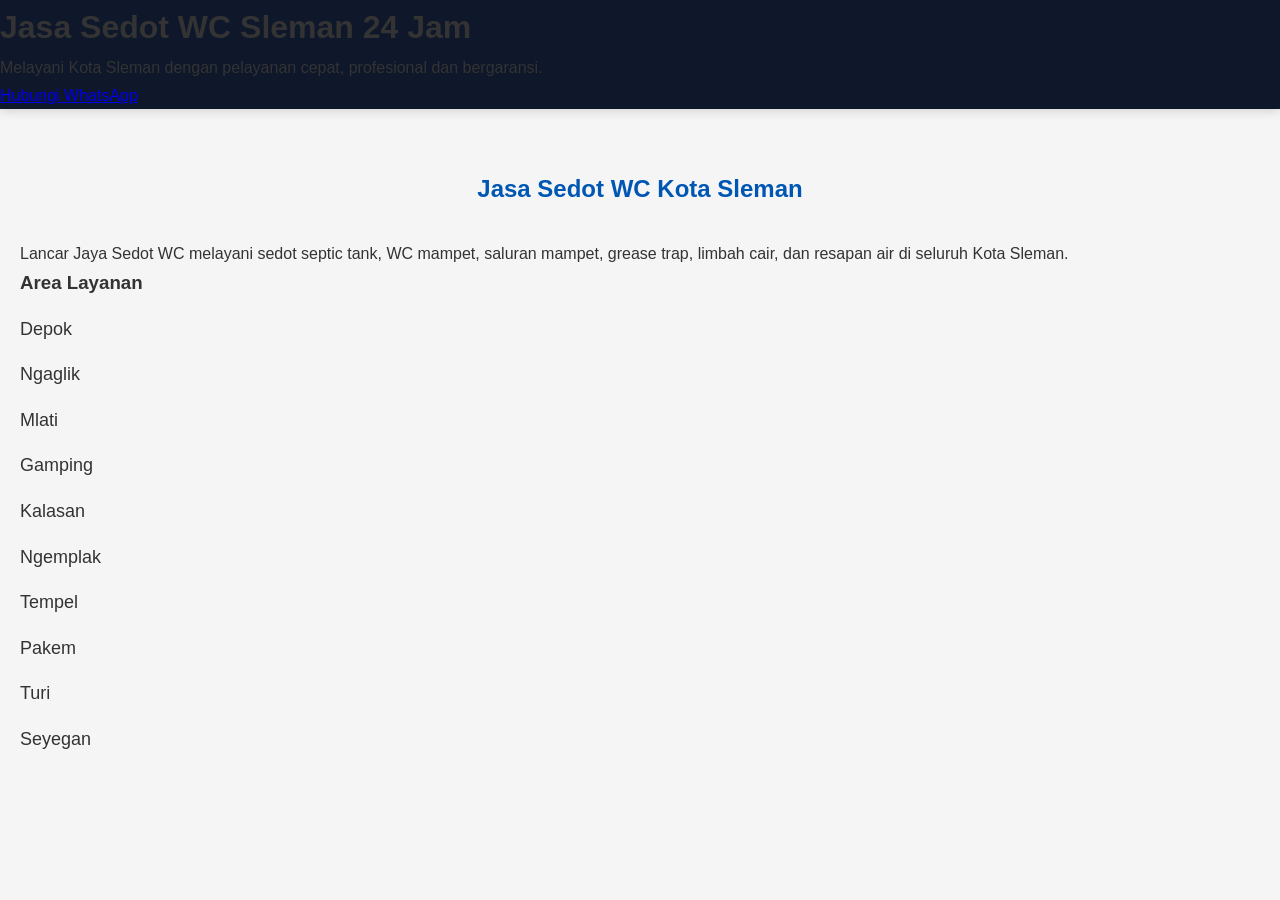
==== sedot-wc-sleman.html @ 7e1fcde2 "Create sedot-wc-sleman.html" ====
<!DOCTYPE html>
<html lang="id">
<head>
<meta charset="UTF-8">
<meta name="viewport" content="width=device-width, initial-scale=1.0">

<title>Sedot WC Sleman | Lancar Jaya Sedot WC 24 Jam</title>

<meta name="description" content="Jasa Sedot WC Sleman 24 jam. Melayani sedot septic tank, saluran mampet, grease trap, limbah cair dengan harga terjangkau.">

<link rel="stylesheet" href="style.css">
</head>

<body>

<header>
<h1>Jasa Sedot WC Sleman 24 Jam</h1>

<p>Melayani Kota Sleman dengan pelayanan cepat, profesional dan bergaransi.</p>

<a href="https://wa.me/62895421839231">Hubungi WhatsApp</a>

</header>

<main>

<section>

<h2>Jasa Sedot WC Kota Sleman</h2>

<p>Lancar Jaya Sedot WC melayani sedot septic tank, WC mampet, saluran mampet, grease trap, limbah cair, dan resapan air di seluruh Kota Sleman.</p>

<h3>Area Layanan</h3>

<ul>
<li>Depok</li>
<li>Ngaglik</li>
<li>Mlati</li>
<li>Gamping</li>
<li>Kalasan</li>
<li>Ngemplak</li>
<li>Tempel</li>
<li>Pakem</li>
<li>Turi</li>
<li>Seyegan</li>
</ul>

</section>

</main>

</body>
</html>
---- style.css ----
* {
  margin: 0;
  padding: 0;
  box-sizing: border-box;
}

body {
  font-family: Arial, sans-serif;
  line-height: 1.7;
  background: #f5f5f5;
  color: #333;
}

.container {
  width: 90%;
  max-width: 1100px;
  margin: auto;
}

.hero {
  background: linear-gradient(135deg,#0056b3,#0099ff);
  color: white;
  text-align: center;
  padding: 70px 20px;
}

.hero h1 {
  font-size: 34px;
  margin-bottom: 15px;
}

.hero p {
  font-size: 18px;
  margin-bottom: 25px;
}

.btn {
  display: inline-block;
  background: #25D366;
  color: white;
  padding: 14px 28px;
  border-radius: 8px;
  text-decoration: none;
  font-weight: bold;
}

section {
  padding: 60px 20px;
}

section h2 {
  text-align: center;
  margin-bottom: 30px;
  color: #0056b3;
}

.cards {
  display: grid;
  grid-template-columns: repeat(auto-fit,minmax(250px,1fr));
  gap: 20px;
}

.card {
  background: white;
  padding: 20px;
  border-radius: 10px;
  box-shadow: 0 5px 15px rgba(0,0,0,.1);
}

ul {
  list-style: none;
}

ul li {
  margin: 15px 0;
  font-size: 18px;
}

footer {
  background: #003366;
  color: white;
  text-align: center;
  padding: 25px;
  }
/* ===========================
   HEADER
=========================== */

header{
    background:#0f172a;
    position:sticky;
    top:0;
    z-index:999;
    box-shadow:0 2px 10px rgba(0,0,0,.15);
}

header .container{
    display:flex;
    justify-content:space-between;
    align-items:center;
    padding:18px 0;
}

.logo h2{
    color:#fff;
    font-size:24px;
}

nav{
    display:flex;
    gap:20px;
    flex-wrap:wrap;
}

nav a{
    color:#fff;
    text-decoration:none;
    font-weight:500;
    transition:.3s;
}

nav a:hover{
    color:#25D366;
}

/* ===========================
   HERO UPDATE
=========================== */

.hero{
    background:linear-gradient(135deg,#0f172a,#1e3a8a);
    color:#fff;
    text-align:center;
    padding:100px 20px;
}

.hero h1{
    font-size:42px;
    margin-bottom:15px;
}

.hero h2{
    font-size:22px;
    font-weight:400;
    margin-bottom:20px;
}

.hero-button{
    display:flex;
    justify-content:center;
    gap:15px;
    flex-wrap:wrap;
}

.btn-wa,
.btn-map{
    display:inline-block;
    padding:14px 28px;
    border-radius:8px;
    text-decoration:none;
    font-weight:600;
    transition:.3s;
}

.btn-wa{
    background:#25D366;
    color:#fff;
}

.btn-map{
    background:#fff;
    color:#0f172a;
}

.btn-wa:hover,
.btn-map:hover{
    transform:translateY(-3px);
}
/* ===========================
   JUDUL SECTION
=========================== */

.section-title{
    text-align:center;
    margin-bottom:40px;
}

.section-title h2{
    font-size:34px;
    color:#0f172a;
    margin-bottom:10px;
}

.section-title p{
    color:#666;
}

/* ===========================
   TENTANG KAMI
=========================== */

.about{
    background:#ffffff;
    padding:70px 20px;
}

.about-content{
    max-width:900px;
    margin:auto;
    text-align:center;
}

.about-content p{
    margin-bottom:20px;
    font-size:17px;
}

/* ===========================
   LAYANAN & KEUNGGULAN
=========================== */

.services,
.advantages{
    padding:70px 20px;
    background:#f8fafc;
}

.service-grid{
    display:grid;
    grid-template-columns:repeat(auto-fit,minmax(250px,1fr));
    gap:25px;
}

.card{
    background:#ffffff;
    border-radius:12px;
    padding:25px;
    box-shadow:0 5px 18px rgba(0,0,0,.08);
    transition:.3s;
}

.card:hover{
    transform:translateY(-8px);
    box-shadow:0 10px 25px rgba(0,0,0,.15);
}

.card h3{
    color:#0f172a;
    margin-bottom:12px;
}

.card p{
    color:#555;
}
/* ===========================
   AREA LAYANAN
=========================== */

.coverage{
    padding:70px 20px;
    background:#ffffff;
}

.area-list{
    display:flex;
    flex-wrap:wrap;
    justify-content:center;
    gap:15px;
    list-style:none;
    margin-top:25px;
}

.area-list li{
    background:#0f172a;
    color:#fff;
    padding:12px 20px;
    border-radius:30px;
    font-weight:500;
}

/* ===========================
   GALERI
=========================== */

.gallery{
    padding:70px 20px;
    background:#f8fafc;
}

.gallery-grid{
    display:grid;
    grid-template-columns:repeat(auto-fit,minmax(280px,1fr));
    gap:20px;
}

.gallery-grid img{
    width:100%;
    border-radius:12px;
    box-shadow:0 8px 20px rgba(0,0,0,.15);
    transition:.3s;
}

.gallery-grid img:hover{
    transform:scale(1.03);
}

/* ===========================
   GOOGLE MAPS
=========================== */

.maps{
    padding:70px 20px;
    background:#ffffff;
}

.maps iframe{
    border-radius:12px;
    box-shadow:0 5px 15px rgba(0,0,0,.15);
}

/* ===========================
   FOOTER
=========================== */

footer{
    background:#0f172a;
    color:#ffffff;
    text-align:center;
    padding:40px 20px;
}

footer h3{
    margin-bottom:15px;
}

footer p{
    margin-bottom:8px;
}

/* ===========================
   RESPONSIVE
=========================== */

@media (max-width:768px){

    header .container{
        flex-direction:column;
        gap:15px;
    }

    nav{
        justify-content:center;
    }

    .hero h1{
        font-size:32px;
    }

    .hero h2{
        font-size:18px;
    }

    .section-title h2{
        font-size:28px;
    }
}
/* ==========================
   FLOATING WHATSAPP
========================== */

.floating-wa{
    position:fixed;
    right:20px;
    bottom:20px;
    width:60px;
    height:60px;
    background:#25D366;
    color:#fff;
    border-radius:50%;
    display:flex;
    justify-content:center;
    align-items:center;
    text-decoration:none;
    font-size:30px;
    box-shadow:0 5px 15px rgba(0,0,0,.3);
    z-index:9999;
    transition:.3s;
}

.floating-wa:hover{
    transform:scale(1.1);
    background:#20ba5a;
}
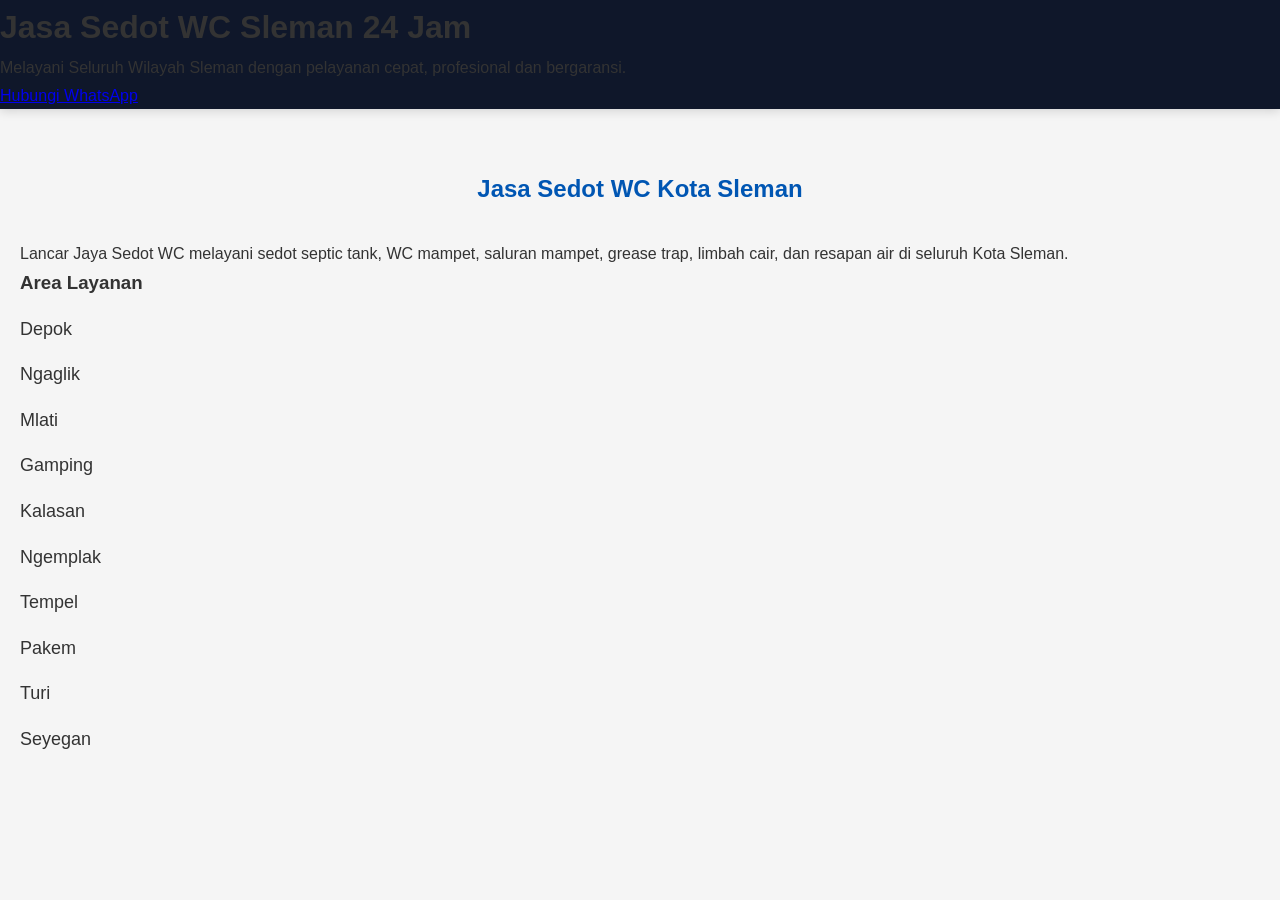
==== commit 931a29be: "Update sedot-wc-sleman.html" ====
--- a/sedot-wc-sleman.html
+++ b/sedot-wc-sleman.html
@@ -16,7 +16,7 @@
 <header>
 <h1>Jasa Sedot WC Sleman 24 Jam</h1>
 
-<p>Melayani Kota Sleman dengan pelayanan cepat, profesional dan bergaransi.</p>
+<p>Melayani Seluruh Wilayah Sleman dengan pelayanan cepat, profesional dan bergaransi.</p>
 
 <a href="https://wa.me/62895421839231">Hubungi WhatsApp</a>
 
